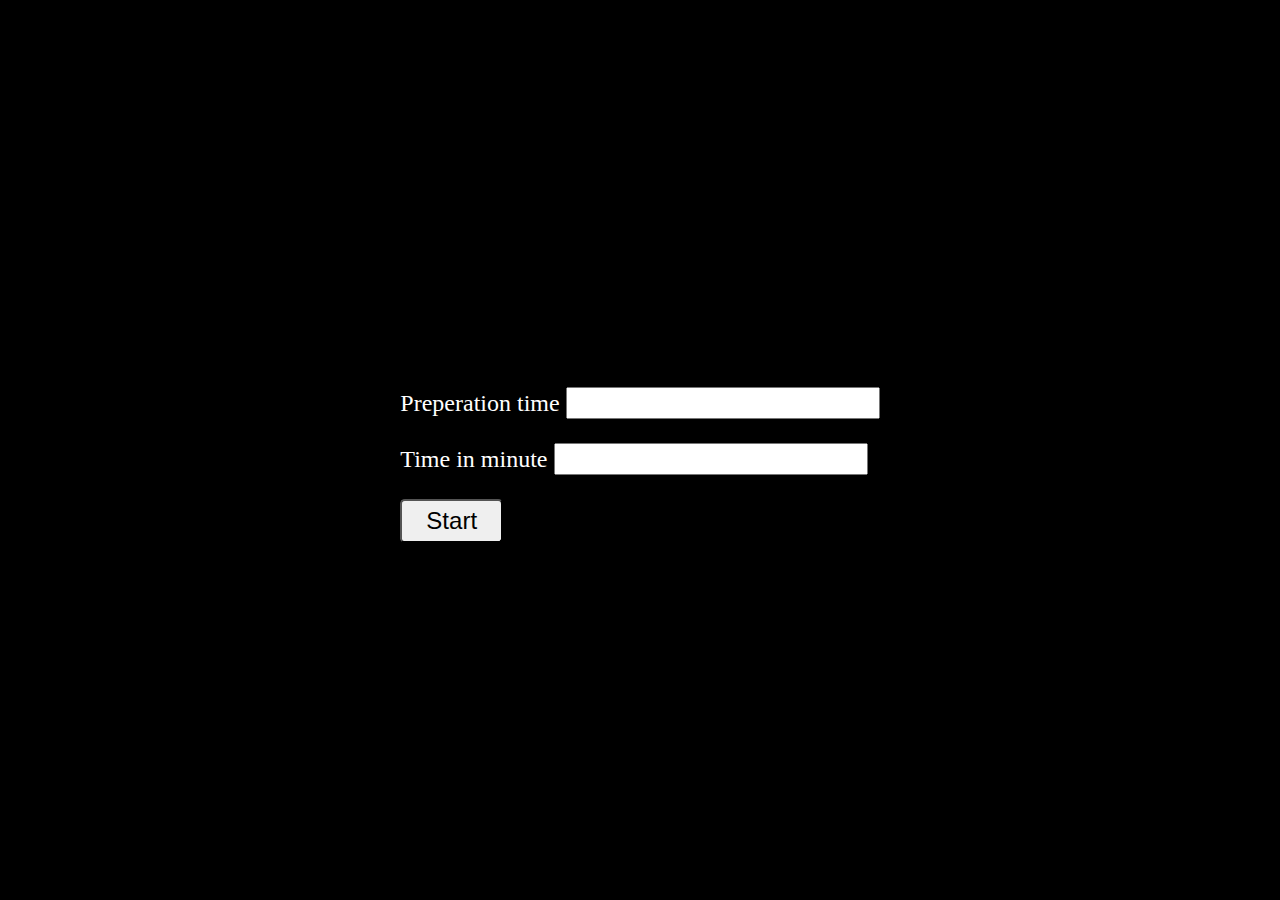
==== index.html @ 627a58db "added existing html and audio files" ====
<!DOCTYPE html>
<html lang="en">
<head>
  <meta charset="UTF-8">
  <meta name="viewport" content="width=device-width, initial-scale=1.0">
  <meta http-equiv="X-UA-Compatible" content="ie=edge">
  <title>Simple timer</title>

  <style>
    *{
      padding: 0;
      margin: 0;
    }

    body{
      width: 100vw;
      background-color: black;
      color: white;
      font-size: 1.5em;
    }

    body, main{
      height: 100vh;
    }

    main{
      display: flex;
      align-items: center;
      justify-content: center;
    }

    .form-control + .form-control{
      margin-top: 1em;
    }

    .form-control *{
      font-size: inherit;
    }

    .form-control button{
      padding: 0.25em 1em;
      border-radius: 0.2em;
      margin: 0 auto;
    }

    #time-count .prep-timer.show, #time-count .actual-time {
      display: block;
      padding: 10px;
    }

    #time-count .prep-timer {
      display: none;
    }

    main.show-time-count #time-count{
      display: block;
    }

    main.show-time-count form.timer-form{
      display: none;
    }

    form.timer-form{
      padding: 5px; 
    }

    #notification{
      padding: 10px;
      margin-bottom: 10px;
    }

    #time-count{
      display: none;
    }
  </style>
</head>
<body>
  <main>
    <div id="time-count">
      <article class="prep-timer">
        <h3>Prep time count down</h3>
        <p>
          0
        </p>
      </article>
      <article class="actual-time">
        <h3>Time Update</h3>
        <p>
          <span class="minute">00</span>
          <span class="colon">:</span>
          <span class="second">00</span>
        </p>
      </article>

      <button id="cancel-timer" type="button">Cancel Timer</button>
    </div>

    <form tabindex="0" class="timer-form">
      <h2 id="notification"></h2>
      <div class="form-control">
        <label for="prep-time">Preperation time</label>
        <input type="number" min="0" name="prep-time" id="timer-prep">
      </div>
      
      <div class="form-control">
        <label for="time-input">Time in minute</label>
        <input type="number" min="0" name="time-input" id="timer">
      </div>
  
      <div class="form-control">
        <button type="submit">Start</button>
      </div>    
    </form>

    <div class="start-sound" style="visibility: hidden;">
      <audio id="end-audio" src="./audio/tibetian-bell.mp3"></audio>
      <audio id="start-audio" src="./audio/Metal-Gong.mp3"></audio>
    </div>
  </main>

  <script>
    (() => {
      let actualTimeout;
      let prepTimeout;
      let timeCountInterval;
      let prepTimeCountInterval;
      const notificationTag = document.getElementById('notification');

      function startTimer(event) {
        event.preventDefault();
        
        const prepTime = +document.getElementById('timer-prep').value * 1000;
        const actualTime = +document.getElementById('timer').value * 60 * 1000;
        const startAudio = document.getElementById('start-audio');
        const endAudio = document.getElementById('end-audio');

        showPrepTime(prepTime);

        prepTimeout = setTimeout(() => {
          startAudio.play();
          showTimer();
        }, prepTime);

        actualTimeout = setTimeout(() => {
          endAudio.play();
          notificationTag.innerText = "Time up!!";
          terminateTimer();
        }, prepTime + startAudio.duration * 1000 + actualTime);

      }

      function showTimer() {
        const timerTag = document.querySelector('.actual-time');
        const minTag = timerTag.querySelector('.minute');
        const secondTag = timerTag.querySelector('.second');
        let minute = 0;
        let second = 0;
        minTag.innerHTML = '00';
        secondTag.innerHTML = '00';
        
        timeCountInterval = setInterval(() => {
          if (second === 59) {
            ++minute;
            second = 0;
          } else {
            ++second;
          }

          minTag.innerHTML = minute < 10 ? '0' + minute : minute;
          secondTag.innerHTML = second < 10 ? '0' + second : second;
        }, 1000);
      }

      function showPrepTime(prepTime) {
        notificationTag.innerText = "";
        document.getElementsByTagName('main')[0].classList.add('show-time-count');
        const prepCountdownWrapper = document.getElementsByClassName('prep-timer')[0];
        prepCountdownWrapper.classList.add('show');
        const prepCountdownTag = prepCountdownWrapper.querySelector('p');
        let counter = prepTime/1000;
        prepCountdownTag.innerHTML = counter;
        
        prepTimeCountInterval = setInterval(() => {
          --counter;
          prepCountdownTag.innerHTML = counter;
          
          if (counter === 0) {
            clearInterval(prepTimeCountInterval);
            prepCountdownWrapper.classList.remove('show');
          }
        }, 1000);

        const cancelButton = document.getElementById('cancel-timer');
        cancelButton.addEventListener('click', terminateTimer.bind(null, true));
      }

      function terminateTimer(cancel) {
        cancel = cancel || false;
        actualTimeout && clearTimeout(actualTimeout);
        prepTimeout && clearTimeout(prepTimeout);
        timeCountInterval && clearInterval(timeCountInterval);
        prepTimeCountInterval && clearInterval(prepTimeCountInterval);

        document.querySelector('.prep-timer').classList.remove('show');
        document.getElementsByTagName('main')[0].classList.remove('show-time-count');
        
        const timerTag = document.querySelector('.actual-time');
        const minTag = timerTag.querySelector('.minute');
        const secondTag = timerTag.querySelector('.second');
        minTag.innerHTML = '00';
        secondTag.innerHTML = '00';

        const cancelButton = document.getElementById('cancel-timer');
        cancelButton.removeEventListener('click', terminateTimer);
        notificationTag.innerText = cancel ? "Timer cancelled!!" : "Time up!!";
      }

      const timerForm = document.querySelector('.timer-form');

      if (timerForm) {
        timerForm.addEventListener('submit', startTimer);
      }

    })();
  </script>
</body>
</html>
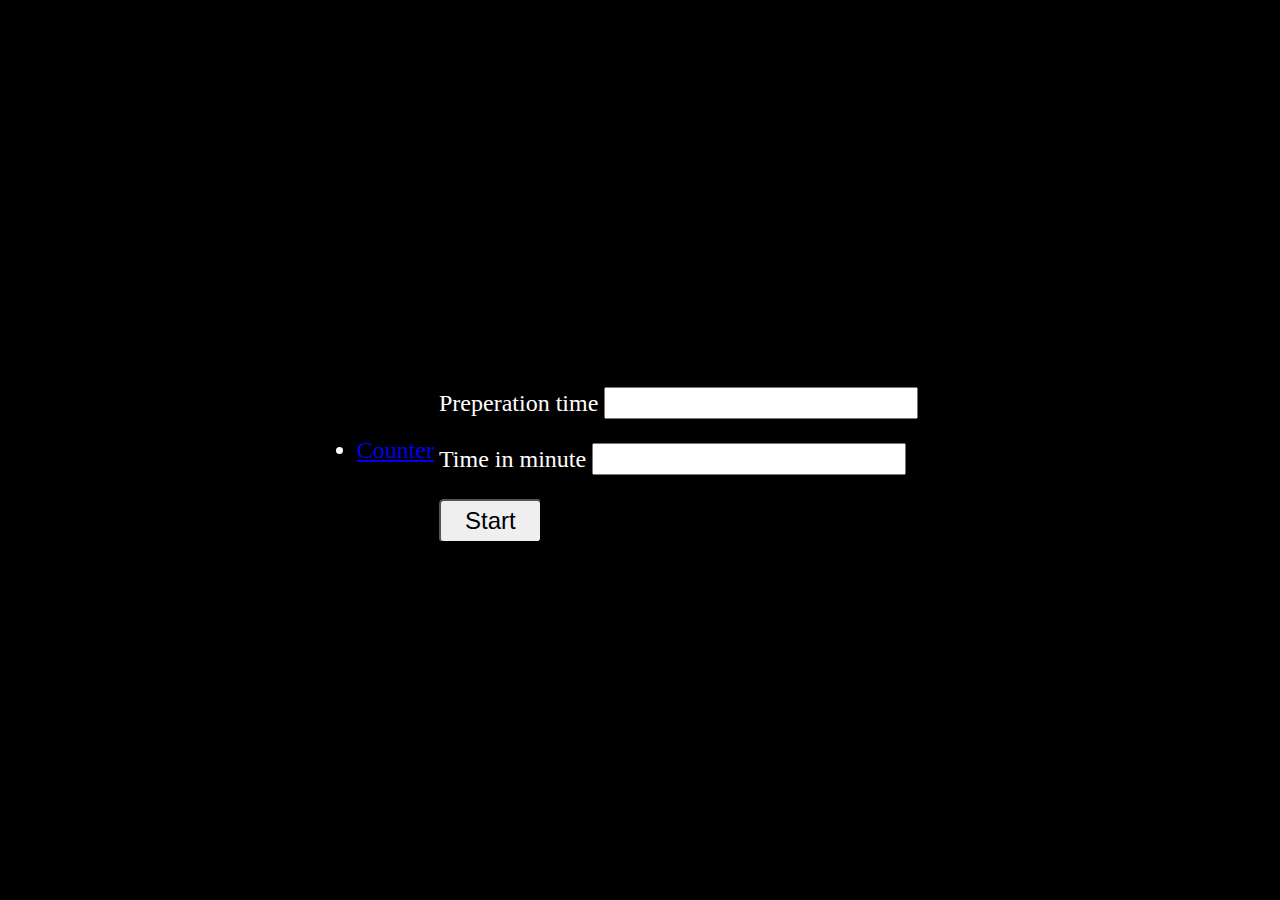
==== commit 245037d7: "added nav section" ====
--- a/index.html
+++ b/index.html
@@ -76,6 +76,9 @@
 </head>
 <body>
   <main>
+    <nav id="main-nav">
+      <ul><li><a href="counter.html" title="Counter">Counter</a></li></ul>
+    </nav>
     <div id="time-count">
       <article class="prep-timer">
         <h3>Prep time count down</h3>
@@ -224,4 +227,4 @@
     })();
   </script>
 </body>
-</html>+</html>
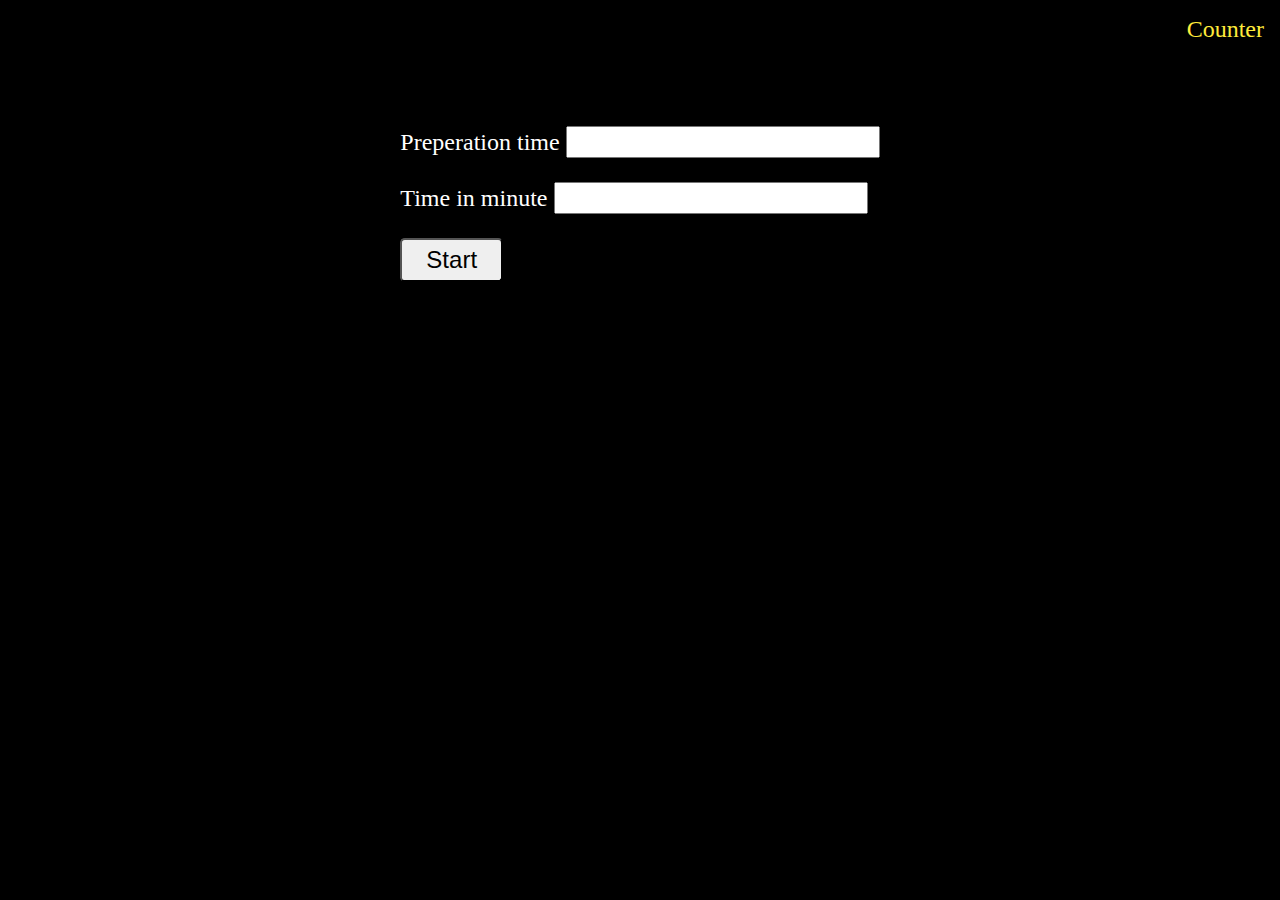
==== commit e29ce670: "moved styling to a separate file" ====
--- a/index.html
+++ b/index.html
@@ -5,80 +5,13 @@
   <meta name="viewport" content="width=device-width, initial-scale=1.0">
   <meta http-equiv="X-UA-Compatible" content="ie=edge">
   <title>Simple timer</title>
-
-  <style>
-    *{
-      padding: 0;
-      margin: 0;
-    }
-
-    body{
-      width: 100vw;
-      background-color: black;
-      color: white;
-      font-size: 1.5em;
-    }
-
-    body, main{
-      height: 100vh;
-    }
-
-    main{
-      display: flex;
-      align-items: center;
-      justify-content: center;
-    }
-
-    .form-control + .form-control{
-      margin-top: 1em;
-    }
-
-    .form-control *{
-      font-size: inherit;
-    }
-
-    .form-control button{
-      padding: 0.25em 1em;
-      border-radius: 0.2em;
-      margin: 0 auto;
-    }
-
-    #time-count .prep-timer.show, #time-count .actual-time {
-      display: block;
-      padding: 10px;
-    }
-
-    #time-count .prep-timer {
-      display: none;
-    }
-
-    main.show-time-count #time-count{
-      display: block;
-    }
-
-    main.show-time-count form.timer-form{
-      display: none;
-    }
-
-    form.timer-form{
-      padding: 5px; 
-    }
-
-    #notification{
-      padding: 10px;
-      margin-bottom: 10px;
-    }
-
-    #time-count{
-      display: none;
-    }
-  </style>
+  <link rel="stylesheet" href="style.css">
 </head>
 <body>
+  <nav id="main-nav">
+    <ul><li><a href="counter.html" title="Counter">Counter</a></li></ul>
+  </nav>
   <main>
-    <nav id="main-nav">
-      <ul><li><a href="counter.html" title="Counter">Counter</a></li></ul>
-    </nav>
     <div id="time-count">
       <article class="prep-timer">
         <h3>Prep time count down</h3>
--- a/style.css
+++ b/style.css
@@ -0,0 +1,93 @@
+:root {
+  --link-color: #ffeb3b;
+  --link-hover: #fff7b3;
+  --default-space: 16px;
+}
+
+* {
+  padding: 0;
+  margin: 0;
+}
+
+body {
+  background-color: black;
+  color: white;
+  font-size: 1.5em;
+}
+
+body {
+  min-height: 100vh;
+}
+
+ul {
+  list-style-type: none;
+}
+
+a {
+  color: var(--link-color);
+  text-decoration: none;
+}
+
+a:hover,
+a:active,
+a:focus {
+  color: var(--link-hover);
+}
+
+nav{
+  margin-bottom: calc(2 * var(--default-space));
+  padding: var(--default-space);
+  display: flex;
+  justify-content: flex-end;
+}
+
+main {
+  display: flex;
+  align-items: center;
+  justify-content: center;
+}
+
+.form-control + .form-control {
+  margin-top: 1em;
+}
+
+.form-control * {
+  font-size: inherit;
+}
+
+.form-control button {
+  padding: 0.25em 1em;
+  border-radius: 0.2em;
+  margin: 0 auto;
+}
+
+#time-count .prep-timer.show,
+#time-count .actual-time {
+  display: block;
+  padding: 10px;
+}
+
+#time-count .prep-timer {
+  display: none;
+}
+
+main.show-time-count #time-count {
+  display: block;
+}
+
+main.show-time-count form.timer-form {
+  display: none;
+}
+
+form.timer-form {
+  padding: 5px;
+}
+
+#notification {
+  padding: 10px;
+  margin-bottom: 10px;
+}
+
+#time-count {
+  display: none;
+}
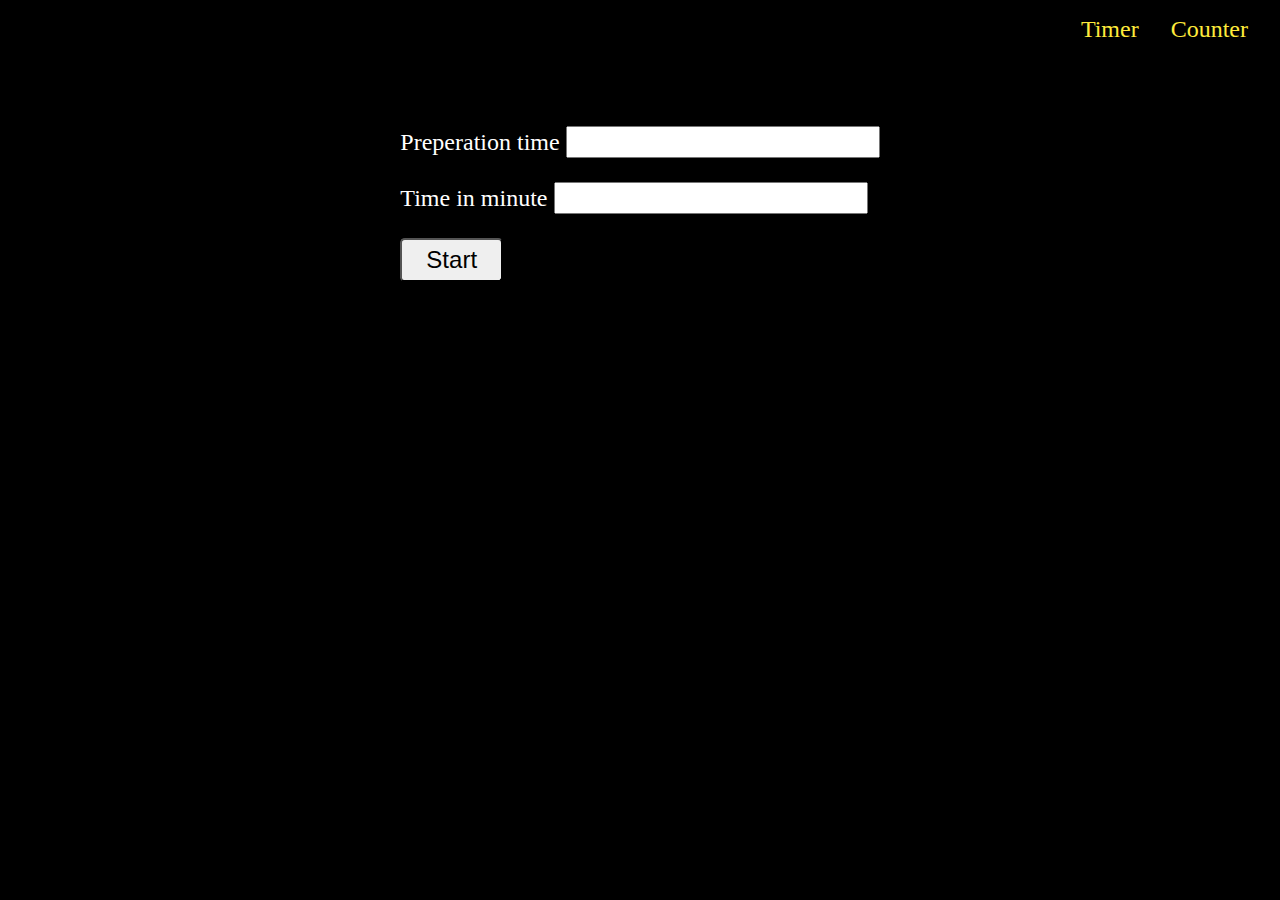
==== commit 23192b0a: "added counter page" ====
--- a/index.html
+++ b/index.html
@@ -1,5 +1,6 @@
 <!DOCTYPE html>
 <html lang="en">
+
 <head>
   <meta charset="UTF-8">
   <meta name="viewport" content="width=device-width, initial-scale=1.0">
@@ -7,9 +8,13 @@
   <title>Simple timer</title>
   <link rel="stylesheet" href="style.css">
 </head>
+
 <body>
   <nav id="main-nav">
-    <ul><li><a href="counter.html" title="Counter">Counter</a></li></ul>
+    <ul class="menu-list">
+      <li class="menu-item"><a href="index.html" title="Timer">Timer</a></li>
+      <li class="menu-item"><a href="counter.html" title="Counter">Counter</a></li>
+    </ul>
   </nav>
   <main>
     <div id="time-count">
@@ -37,15 +42,15 @@
         <label for="prep-time">Preperation time</label>
         <input type="number" min="0" name="prep-time" id="timer-prep">
       </div>
-      
+
       <div class="form-control">
         <label for="time-input">Time in minute</label>
         <input type="number" min="0" name="time-input" id="timer">
       </div>
-  
+
       <div class="form-control">
         <button type="submit">Start</button>
-      </div>    
+      </div>
     </form>
 
     <div class="start-sound" style="visibility: hidden;">
@@ -64,7 +69,7 @@
 
       function startTimer(event) {
         event.preventDefault();
-        
+
         const prepTime = +document.getElementById('timer-prep').value * 1000;
         const actualTime = +document.getElementById('timer').value * 60 * 1000;
         const startAudio = document.getElementById('start-audio');
@@ -85,7 +90,7 @@
 
       }
 
-      function showTimer() {
+      function showTimer() {
         const timerTag = document.querySelector('.actual-time');
         const minTag = timerTag.querySelector('.minute');
         const secondTag = timerTag.querySelector('.second');
@@ -93,7 +98,7 @@
         let second = 0;
         minTag.innerHTML = '00';
         secondTag.innerHTML = '00';
-        
+
         timeCountInterval = setInterval(() => {
           if (second === 59) {
             ++minute;
@@ -113,13 +118,13 @@
         const prepCountdownWrapper = document.getElementsByClassName('prep-timer')[0];
         prepCountdownWrapper.classList.add('show');
         const prepCountdownTag = prepCountdownWrapper.querySelector('p');
-        let counter = prepTime/1000;
+        let counter = prepTime / 1000;
         prepCountdownTag.innerHTML = counter;
-        
+
         prepTimeCountInterval = setInterval(() => {
           --counter;
           prepCountdownTag.innerHTML = counter;
-          
+
           if (counter === 0) {
             clearInterval(prepTimeCountInterval);
             prepCountdownWrapper.classList.remove('show');
@@ -139,7 +144,7 @@
 
         document.querySelector('.prep-timer').classList.remove('show');
         document.getElementsByTagName('main')[0].classList.remove('show-time-count');
-        
+
         const timerTag = document.querySelector('.actual-time');
         const minTag = timerTag.querySelector('.minute');
         const secondTag = timerTag.querySelector('.second');
@@ -160,4 +165,5 @@
     })();
   </script>
 </body>
-</html>
+
+</html>--- a/style.css
+++ b/style.css
@@ -34,11 +34,19 @@
   color: var(--link-hover);
 }
 
-nav{
+nav {
   margin-bottom: calc(2 * var(--default-space));
   padding: var(--default-space);
   display: flex;
   justify-content: flex-end;
+}
+
+.menu-list {
+  display: flex;
+}
+
+.menu-item {
+  margin: 0 var(--default-space) ;
 }
 
 main {
@@ -59,6 +67,7 @@
   padding: 0.25em 1em;
   border-radius: 0.2em;
   margin: 0 auto;
+  cursor: pointer;
 }
 
 #time-count .prep-timer.show,
@@ -91,3 +100,23 @@
 #time-count {
   display: none;
 }
+
+.counter-content{
+  display: flex;
+  flex-direction: column;
+}
+
+.counter-content #result {
+  margin-top: calc(3 * var(--default-space));
+  text-align: center;
+}
+
+.counter-content #counts {
+  font-size: 8rem;
+  margin-top: calc(var(--default-space) * 2);
+}
+
+.counter-content #counter-increase-btn, .counter-content #counter-reset-btn {
+  padding: 2rem 3rem;
+  font-size: 2rem;
+}